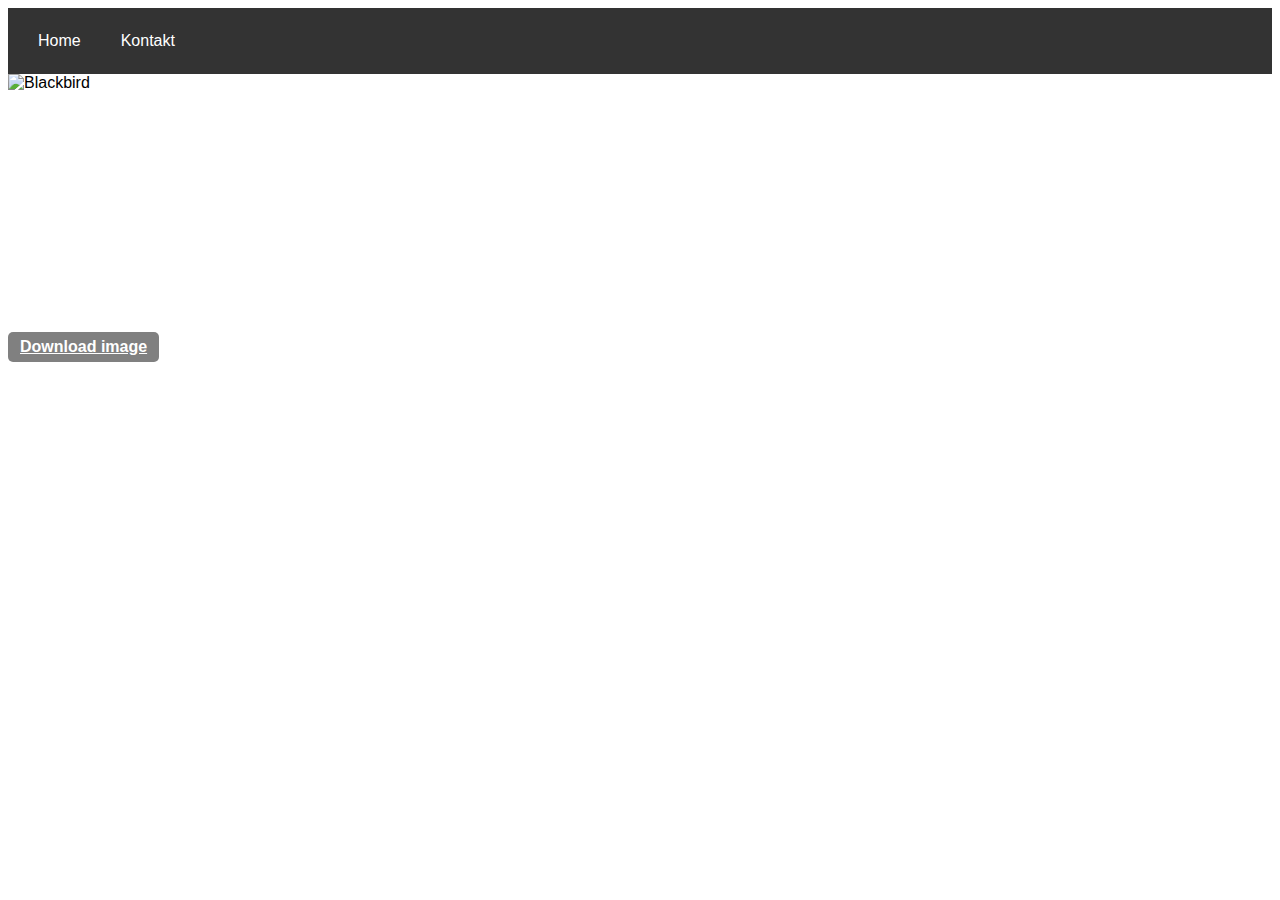
==== index.html @ 148099b9 "Add files via upload" ====
<!DOCTYPE html>
<html lang="de">
<head>
    <meta charset="UTF-8">
    <meta name="viewport" content="width=device-width, initial-scale=1.0">
    <title>meine Github seite</title>
    <link rel="stylesheet" href="styles.css">
</head>

<body>

    <!-- Navbar -->
    <div class="navbar">
        <a href="index.html">Home</a>
        <a href="kontakt.html">Kontakt</a>
    </div>

	<img id="myImage" src="pics/sample.png" alt="Blackbird">
	<!-- eine simple download möglichkeit mit link + download attribut -->
	
	<!-- download button -->
	<div class="button">
		<a href="pics/sample.png" download class="download-btn">Download image</a>
		
	</div>
	
</body>
</html>
---- styles.css ----
/* hier versuche ich die schriftart anzupassen */
body {
	font-family: 'Arial', sans-serif;
}

/* Einfaches Styling für die Navbar */
.navbar {
    background-color: #333;
    overflow: hidden;
    padding: 10px;
}

.navbar a {
    float: left;
    display: block;
    color: white;
    text-align: center;
    padding: 14px 20px;
    text-decoration: none;
}

.navbar a:hover {
    background-color: #9acd32;
    color: black;
}
		
#myImage{
	height: 250px;
	display: block;
}
		
.download-btn{
	display: inline-block;
	padding: 6px 12px;
	margin: 0.5em 0;
	background: grey;
	color: white;
	font-weight: bold;
	text-align: center;
	border: none;
	border-radius: 5px;
	outline: none;
	cursor: pointer;
	transition: background-color 0.3s ease;
}

.download-btn:hover{
	background-color: #45a049;
}
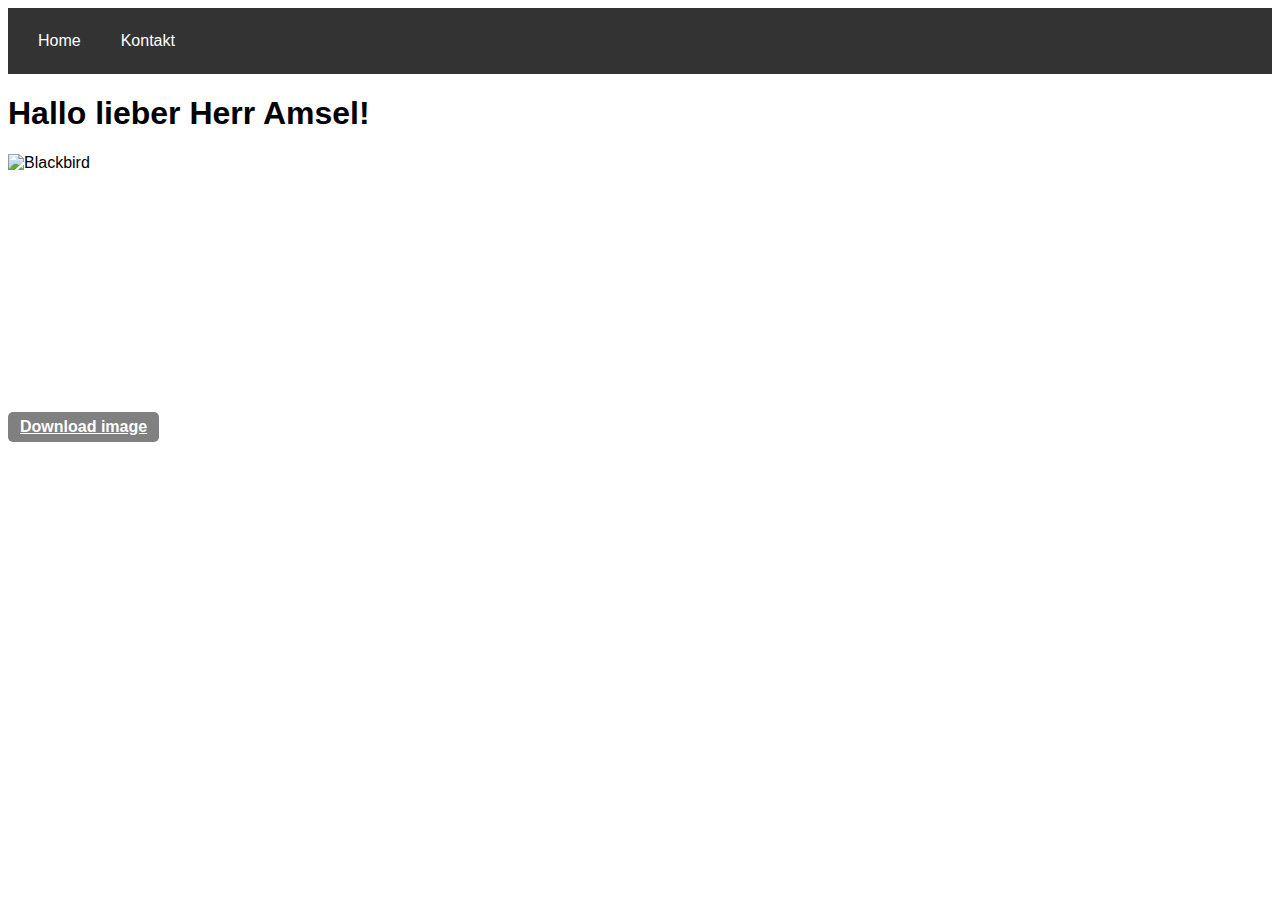
==== commit 4828082b: "neuer text" ====
--- a/index.html
+++ b/index.html
@@ -15,6 +15,9 @@
         <a href="kontakt.html">Kontakt</a>
     </div>
 
+	<!-- neuer Text -->
+	<h1> Hallo lieber Herr Amsel!</h1>
+
 	<img id="myImage" src="pics/sample.png" alt="Blackbird">
 	<!-- eine simple download möglichkeit mit link + download attribut -->
 	
